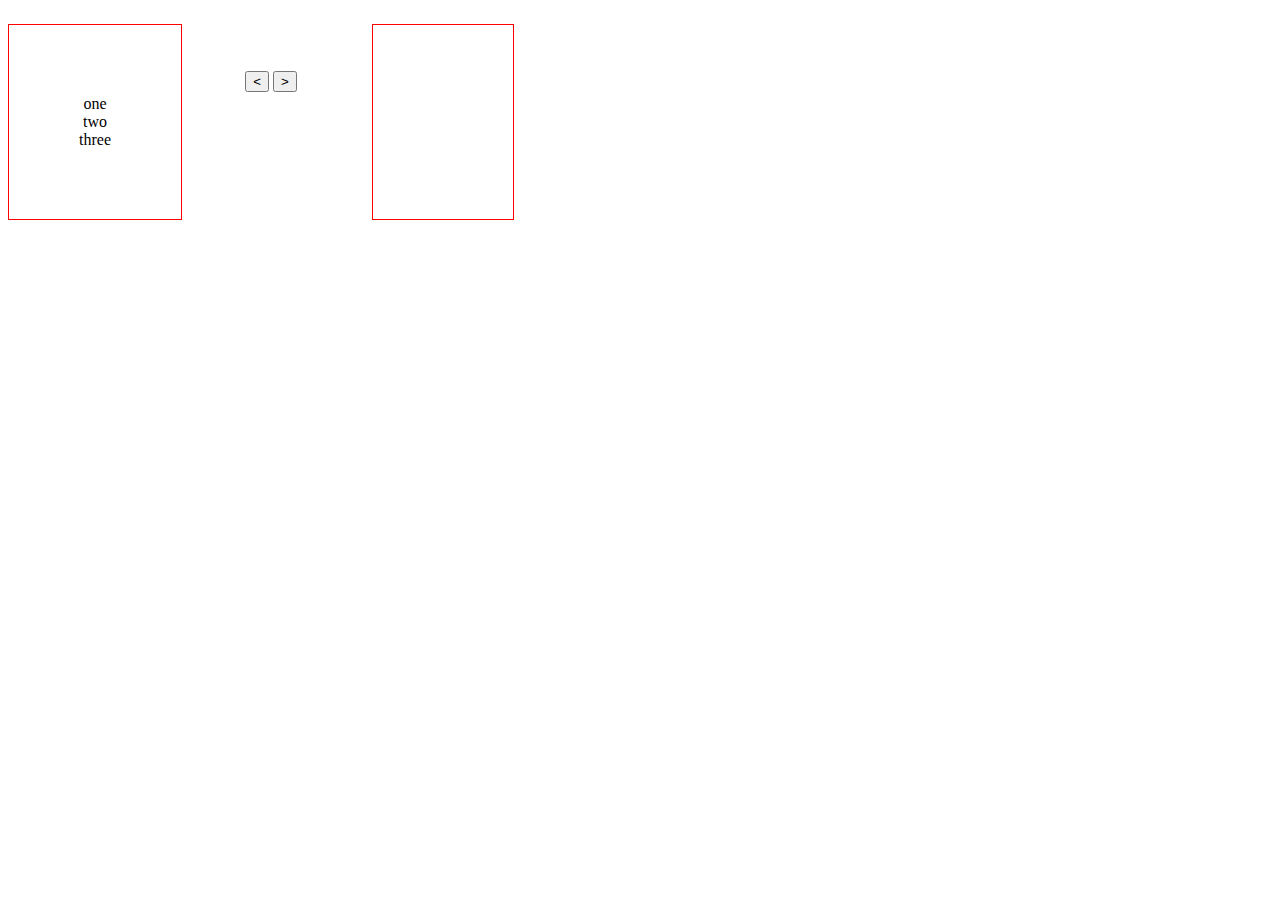
==== index.html @ 0d47d614 "initial" ====
<!DOCTYPE html>
<html lang="en">
  <head>
    <meta charset="UTF-8" />
    <meta name="viewport" content="width=device-width, initial-scale=1.0" />
    <meta http-equiv="X-UA-Compatible" content="ie=edge" />
    <link rel="stylesheet" href="./styles.css" />
    <title>Grid List</title>
  </head>
  <body>
    <div class="wrapper">
      <ul class="ullist">
        <li>one</li>
        <li>two</li>
        <li>three</li>
      </ul>
      <div class="buttons">
        <button class="left"><</button>
        <button class="right">></button>
      </div>
      <ul class="ullist"></ul>
    </div>
    <script src="./main.js"></script>
  </body>
</html>
---- styles.css ----
.wrapper {
  display: grid;
  grid-template-columns: 1fr 1fr 1fr 1fr 1fr 1fr 1fr 1fr 1fr;
  grid-template-rows: auto 1fr 3fr;
  grid-gap: 5%;
}
ul {
  text-align: center;
  list-style-type: none;
  border: 1px solid red;
  padding: 70px;
}
.buttons {
  /* border: 1px dashed black; */
  margin-top: 100%;
}
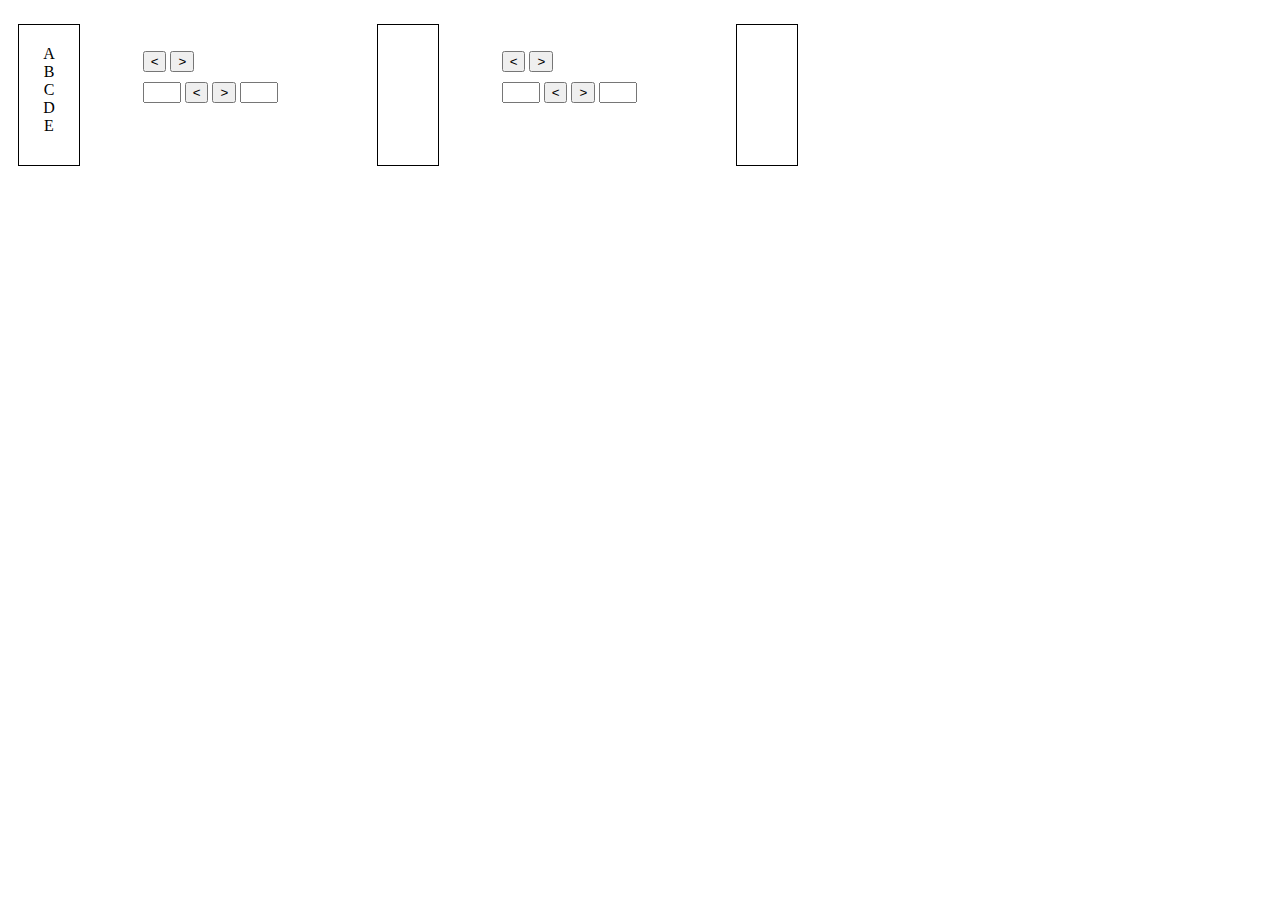
==== commit 44cc0e50: "range on process" ====
--- a/index.html
+++ b/index.html
@@ -9,16 +9,35 @@
   </head>
   <body>
     <div class="wrapper">
-      <ul class="ullist">
-        <li>one</li>
-        <li>two</li>
-        <li>three</li>
+      <ul class="ullist1">
+        <li>A</li>
+        <li>B</li>
+        <li>C</li>
+        <li>D</li>
+        <li>E</li>
       </ul>
-      <div class="buttons">
+      <div class="buttons12">
         <button class="left"><</button>
         <button class="right">></button>
+        <div style="margin-top: 10px;">
+          <input class="fromInput" type="number" min="0" />
+          <button class="leftInputButton"><</button>
+          <button class="rightInputButton">></button>
+          <input class="toInput" type="number" min="0" />
+        </div>
       </div>
-      <ul class="ullist"></ul>
+      <ul class="ullist2"></ul>
+      <div class="buttons23">
+        <button class="left"><</button>
+        <button class="right">></button>
+        <div style="margin-top: 10px;">
+          <input class="fromInput" type="number" min="0" />
+          <button class="leftInputButton"><</button>
+          <button class="rightInputButton">></button>
+          <input class="toInput" type="number" min="0" />
+        </div>
+      </div>
+      <ul class="ullist3"></ul>
     </div>
     <script src="./main.js"></script>
   </body>
--- a/styles.css
+++ b/styles.css
@@ -1,16 +1,27 @@
 .wrapper {
+  margin-left: 10px;
   display: grid;
-  grid-template-columns: 1fr 1fr 1fr 1fr 1fr 1fr 1fr 1fr 1fr;
+  grid-template-columns: 1fr 3fr 1fr 3fr 1fr 3fr 1fr 1fr;
   grid-template-rows: auto 1fr 3fr;
   grid-gap: 5%;
 }
 ul {
   text-align: center;
   list-style-type: none;
-  border: 1px solid red;
-  padding: 70px;
+  border: 1px solid black;
+  padding: 20px;
+  height: 100px;
+  width: 20px;
 }
-.buttons {
+.buttons12,
+.buttons23,
+.buttons34 {
+  /* display: ; */
+  justify-content: center;
   /* border: 1px dashed black; */
-  margin-top: 100%;
+  margin-top: 25%;
 }
+
+input {
+  width: 30px;
+}
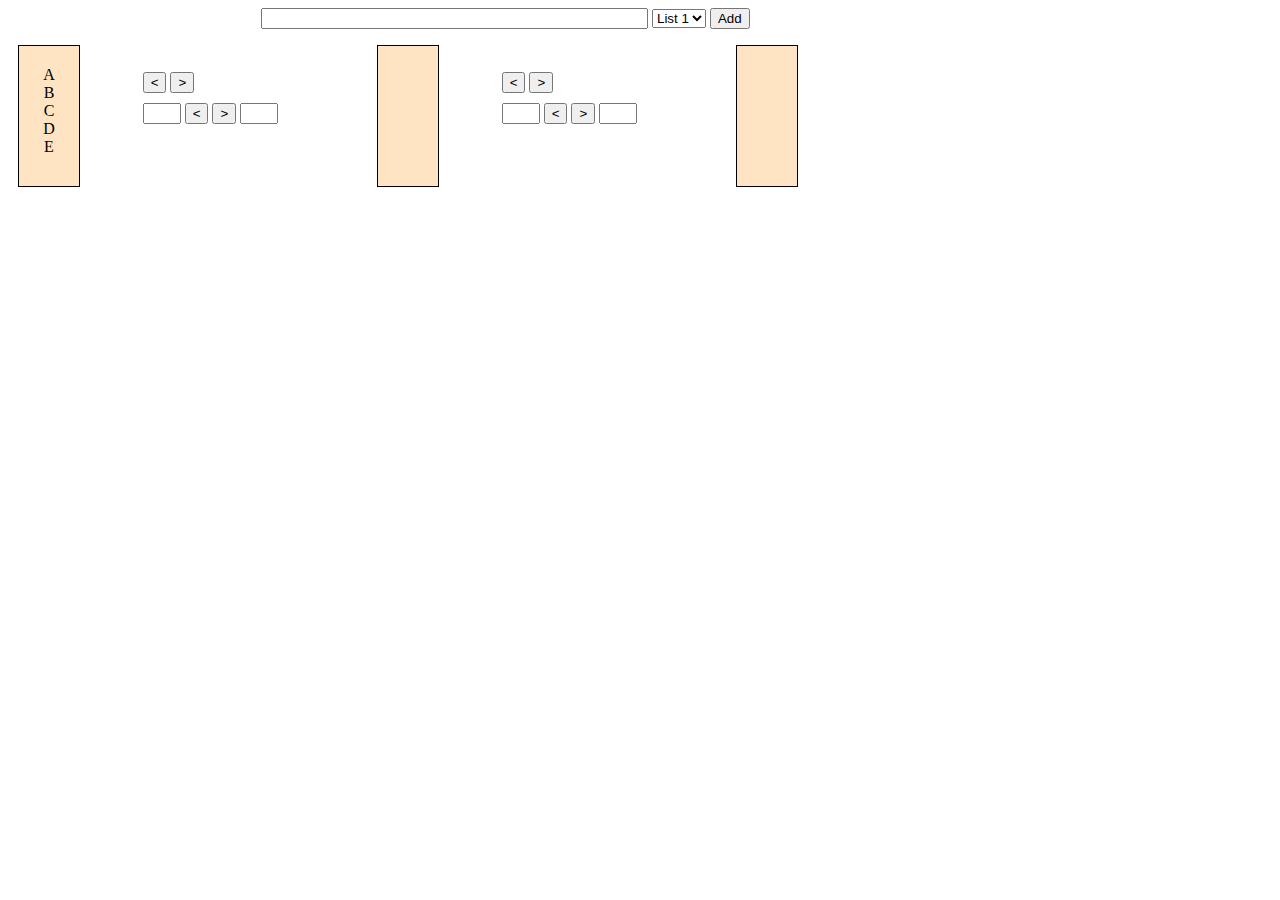
==== commit 168ef4b1: "range done" ====
--- a/index.html
+++ b/index.html
@@ -8,6 +8,19 @@
     <title>Grid List</title>
   </head>
   <body>
+    <div>
+      <input
+        class="newListInput"
+        type="text"
+        style="width: 30%; margin-left: 20%;"
+      />
+      <select>
+        <option value="list1">List 1</option>
+        <option value="list2">List 2</option>
+        <option value="list3">List 3</option>
+      </select>
+      <button>Add</button>
+    </div>
     <div class="wrapper">
       <ul class="ullist1">
         <li>A</li>
--- a/styles.css
+++ b/styles.css
@@ -6,6 +6,7 @@
   grid-gap: 5%;
 }
 ul {
+  background-color: bisque;
   text-align: center;
   list-style-type: none;
   border: 1px solid black;
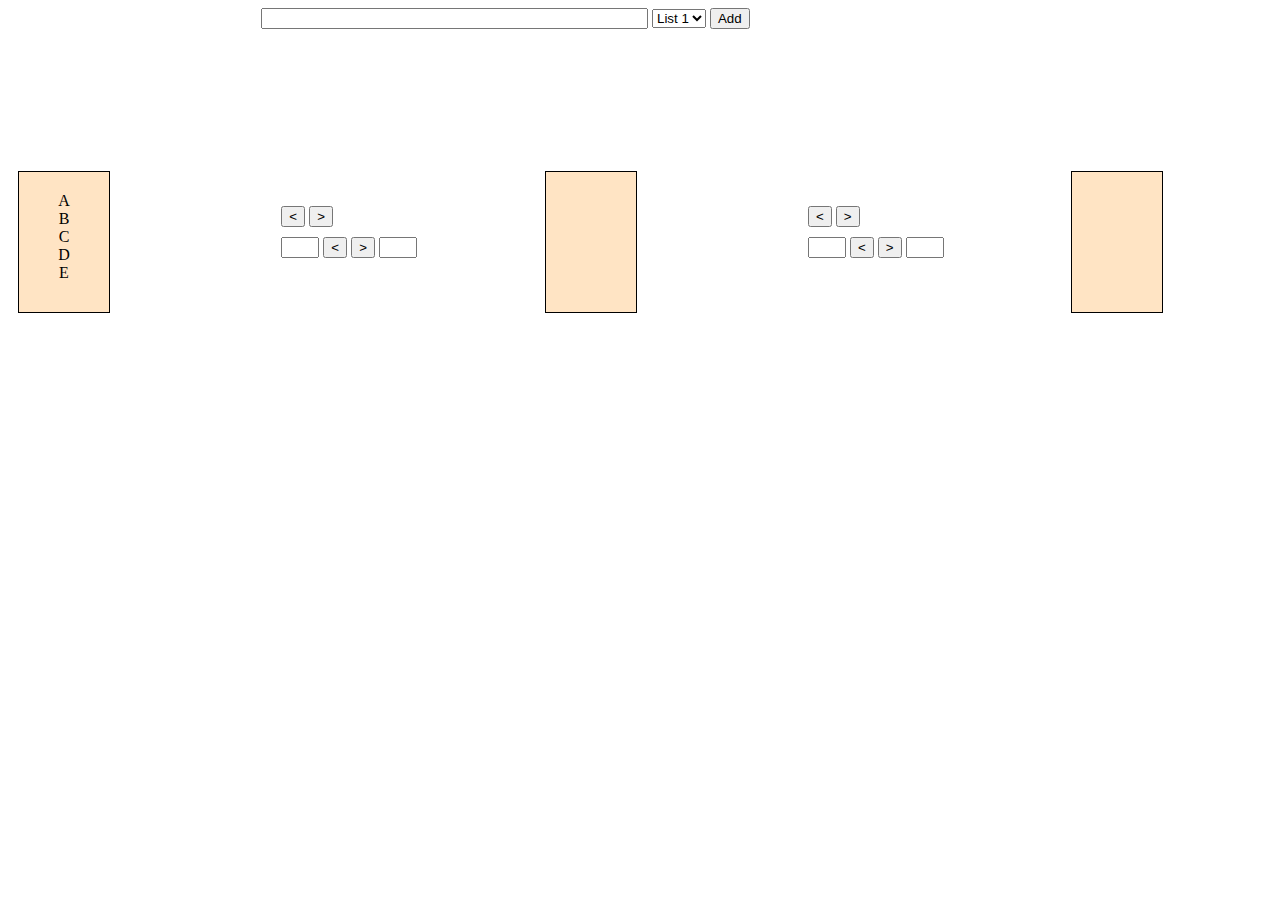
==== commit a56a0a9b: "range done element adding on process" ====
--- a/index.html
+++ b/index.html
@@ -8,18 +8,18 @@
     <title>Grid List</title>
   </head>
   <body>
-    <div>
+    <div class="newElementInput">
       <input
         class="newListInput"
         type="text"
-        style="width: 30%; margin-left: 20%;"
+        style="width: 30%; margin-left: 20%;margin-bottom: 10%;"
       />
       <select>
         <option value="list1">List 1</option>
         <option value="list2">List 2</option>
         <option value="list3">List 3</option>
       </select>
-      <button>Add</button>
+      <button class="addElement">Add</button>
     </div>
     <div class="wrapper">
       <ul class="ullist1">
--- a/styles.css
+++ b/styles.css
@@ -1,7 +1,7 @@
 .wrapper {
   margin-left: 10px;
   display: grid;
-  grid-template-columns: 1fr 3fr 1fr 3fr 1fr 3fr 1fr 1fr;
+  grid-template-columns: 1fr 1fr 1fr 1fr 1fr;
   grid-template-rows: auto 1fr 3fr;
   grid-gap: 5%;
 }
@@ -12,14 +12,12 @@
   border: 1px solid black;
   padding: 20px;
   height: 100px;
-  width: 20px;
+  width: 50px;
 }
 .buttons12,
 .buttons23,
 .buttons34 {
-  /* display: ; */
   justify-content: center;
-  /* border: 1px dashed black; */
   margin-top: 25%;
 }
 
